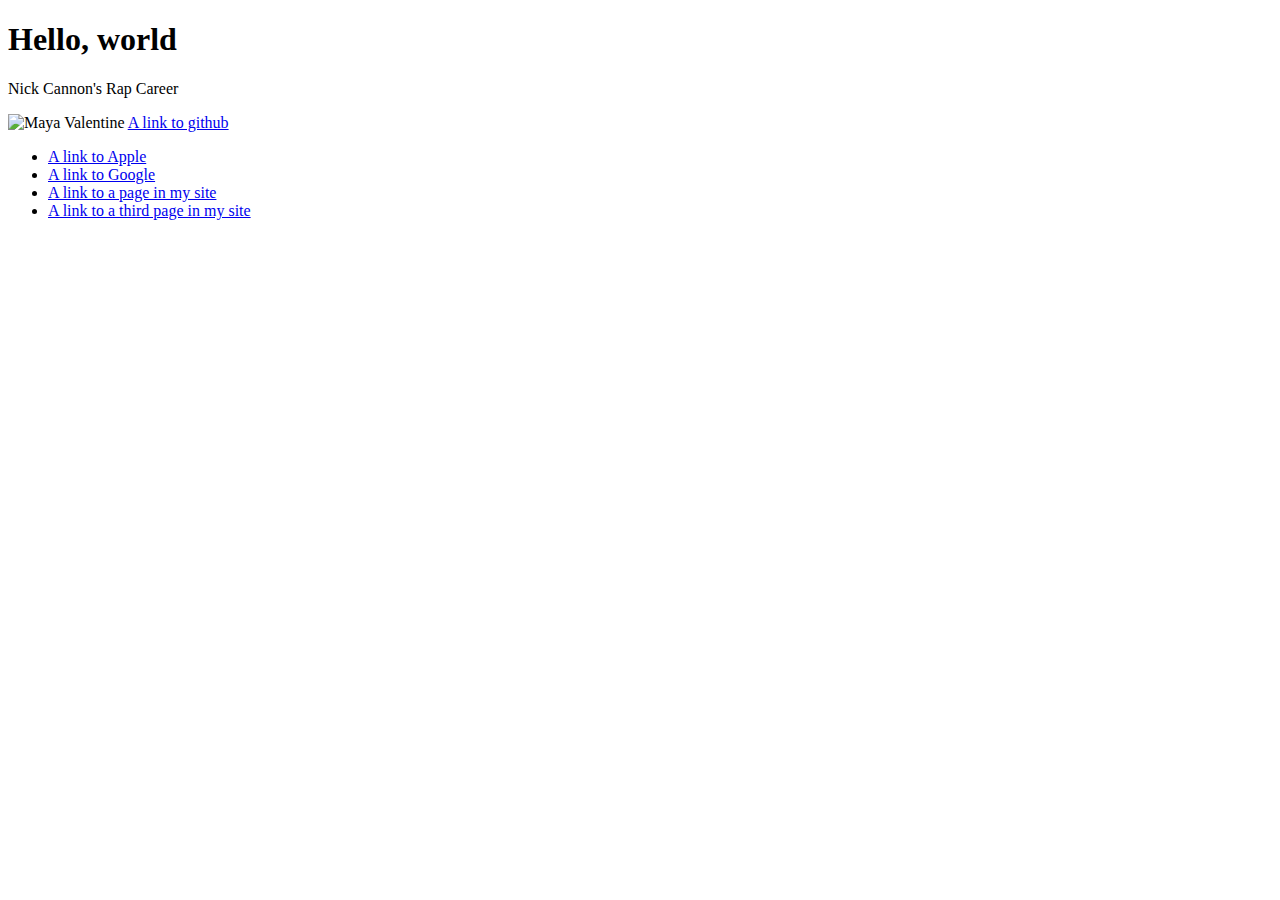
==== index.html @ 121475fe "Added Website URL" ====
<!DOCTYPE html PUBLIC "-//W3C//DTD XHTML 1.0 Transitional//EN"
   "http://www.w3.org/TR/xhtml1/DTD/xhtml1-transitional.dtd">

<html xmlns="http://www.w3.org/1999/xhtml">

<head>
	<title>	Multimedia  Journalist </title>
	<meta http-equiv="content-type"
		content="text/html;charset=utf-8" />
</head>

<body>
<!--This is a comment. It won't show up in your browser, only in the page source-->
<h1>Hello, world</h1>
  <p>Nick Cannon's Rap Career</p>
<img src="Maya.jpg"alt="Maya Valentine"/>
<a href="https://github.com/j4502-ss20">A
  link to github</a>
<ul>
      <li><a href="https://www.apple.com" target="_blank">A link to Apple</a></li>
      <li><a href="https://www.google.com" target="_blank">A link to Google</a></li>
      <li><a href="xhtml_template.html" >A link to a page in my site</a></li>
      <li><a href="index2.html" >A link to a third page in my site</a></li>
</ul>






</body>

</html>
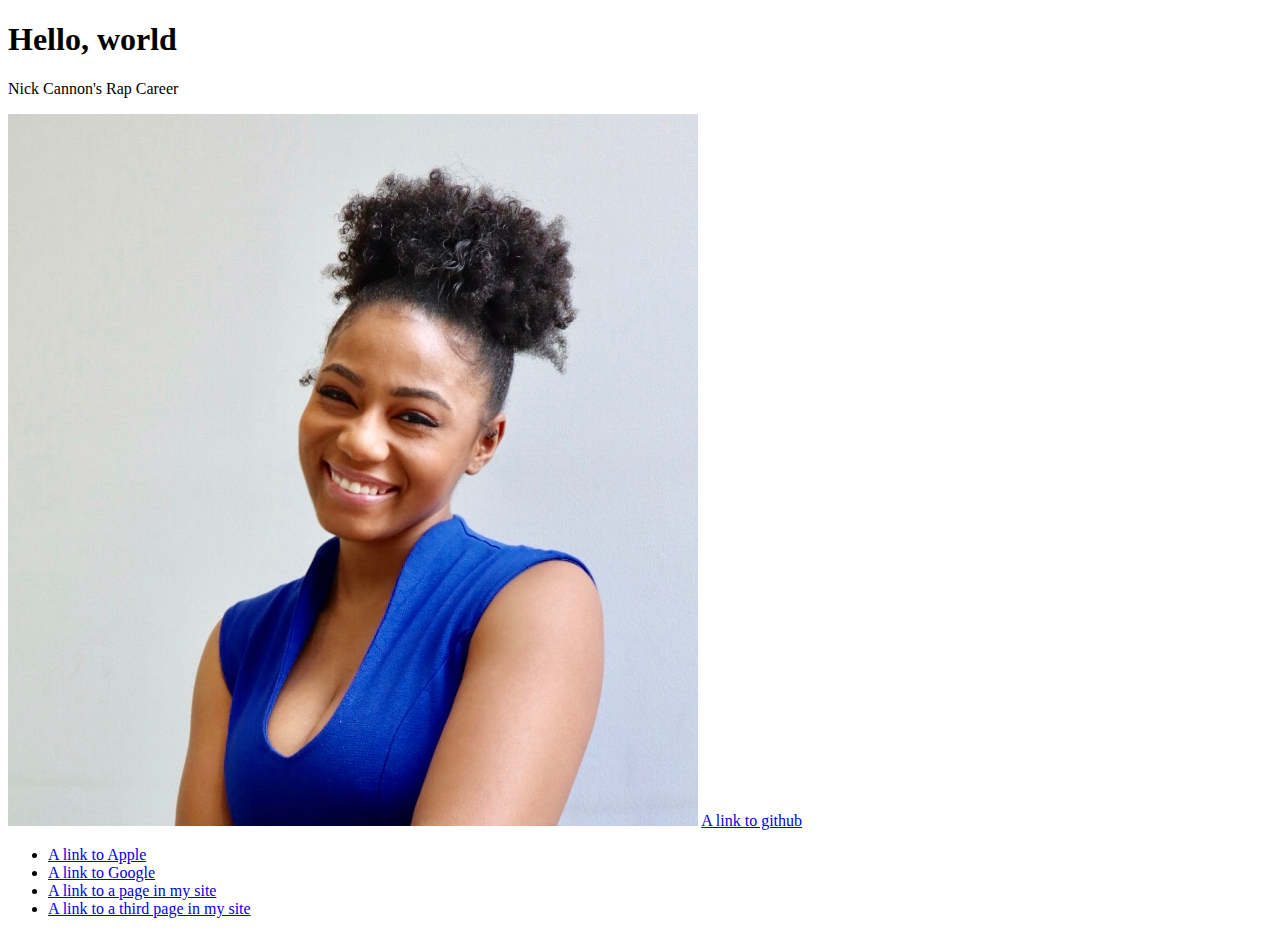
==== commit 7cd81a31: "made name for image file lowercase" ====
--- a/index.html
+++ b/index.html
@@ -13,7 +13,7 @@
 <!--This is a comment. It won't show up in your browser, only in the page source-->
 <h1>Hello, world</h1>
   <p>Nick Cannon's Rap Career</p>
-<img src="Maya.jpg"alt="Maya Valentine"/>
+<img src="maya.jpg" alt="Maya Valentine"/>
 <a href="https://github.com/j4502-ss20">A
   link to github</a>
 <ul>
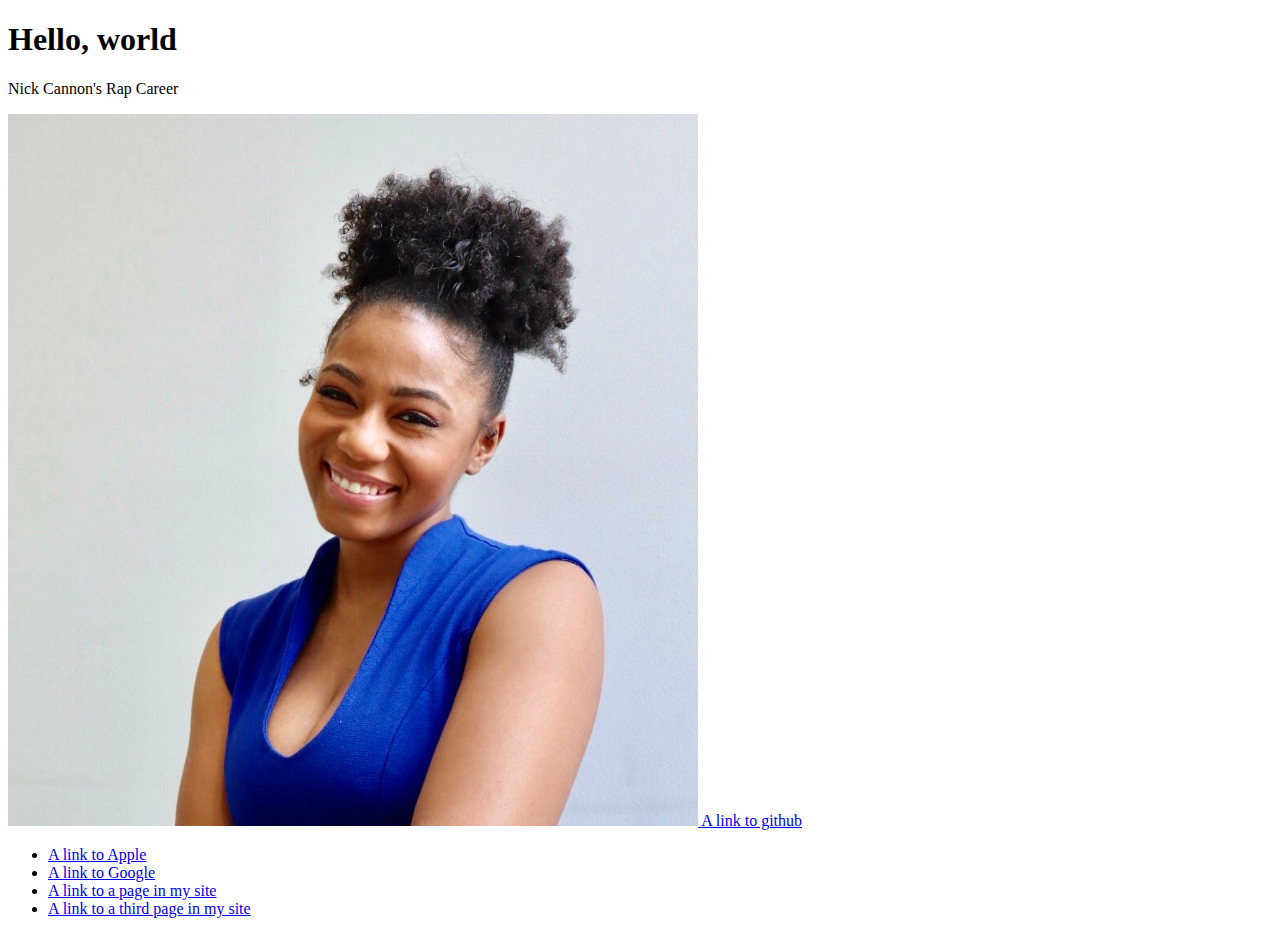
==== commit 53bffa04: "Connected image to my email address" ====
--- a/index.html
+++ b/index.html
@@ -13,7 +13,7 @@
 <!--This is a comment. It won't show up in your browser, only in the page source-->
 <h1>Hello, world</h1>
   <p>Nick Cannon's Rap Career</p>
-<img src="maya.jpg" alt="Maya Valentine"/>
+<a href= "mailto:mnvy87@mail.missouri.edu"><img src="maya.jpg" alt="Maya Valentine"/>
 <a href="https://github.com/j4502-ss20">A
   link to github</a>
 <ul>
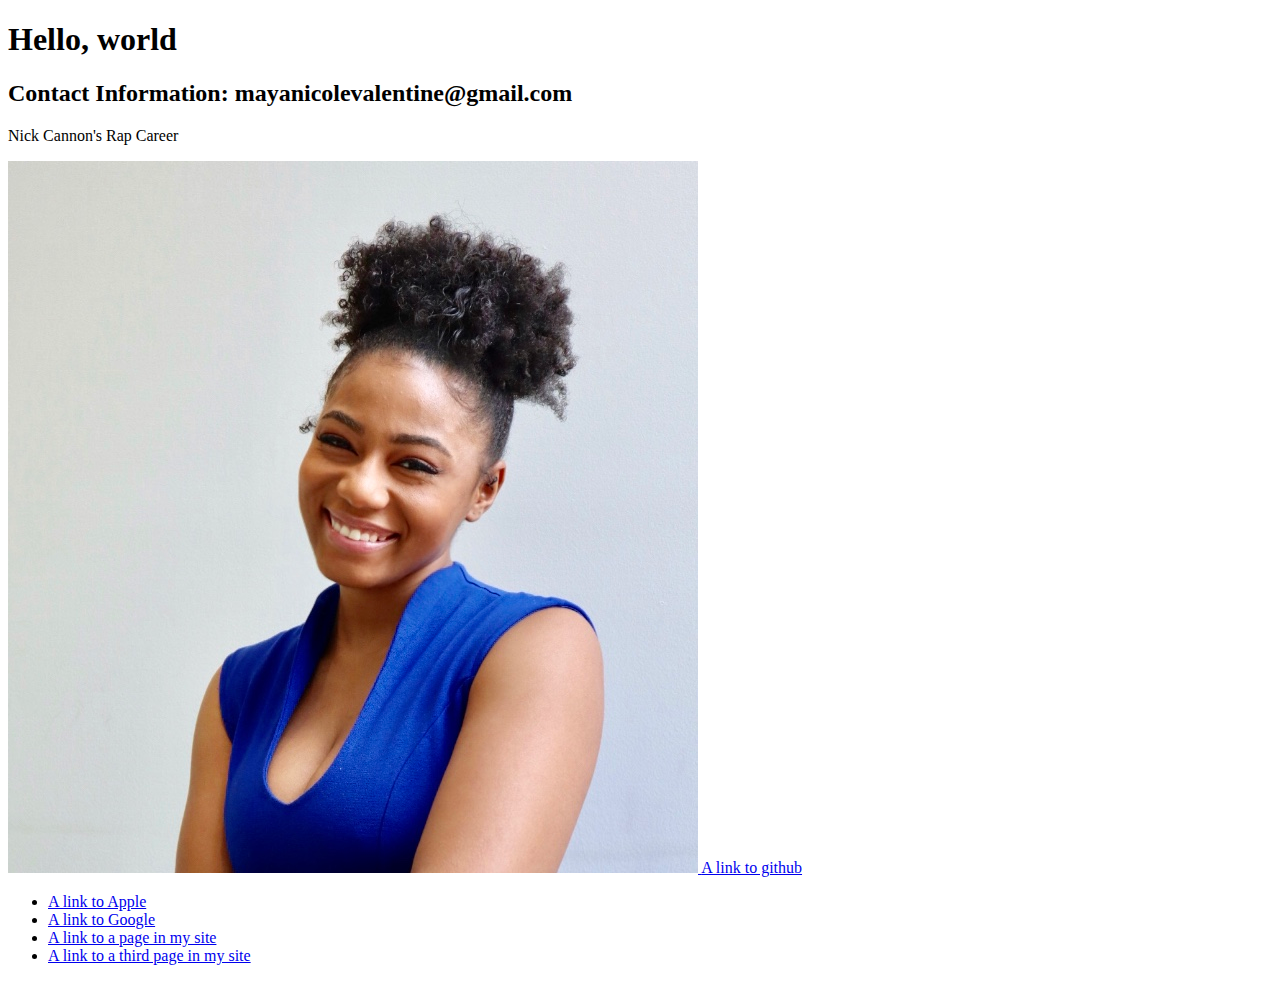
==== commit 52994d29: "added email as another element" ====
--- a/index.html
+++ b/index.html
@@ -12,6 +12,7 @@
 <body>
 <!--This is a comment. It won't show up in your browser, only in the page source-->
 <h1>Hello, world</h1>
+<h2> Contact Information: mayanicolevalentine@gmail.com</h2>
   <p>Nick Cannon's Rap Career</p>
 <a href= "mailto:mnvy87@mail.missouri.edu"><img src="maya.jpg" alt="Maya Valentine"/>
 <a href="https://github.com/j4502-ss20">A
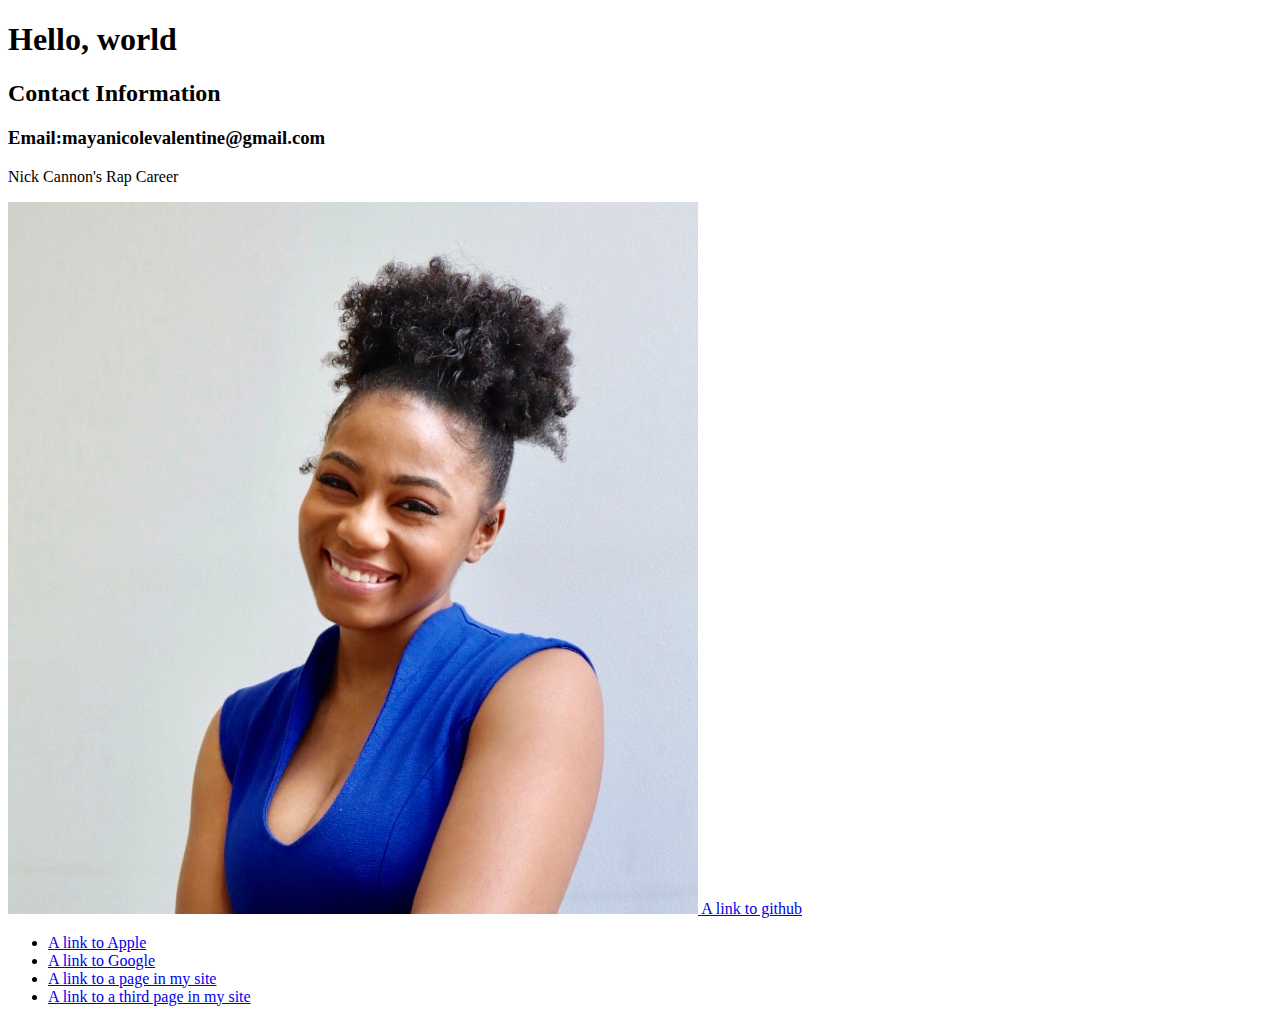
==== commit 4a1d47f8: "changed the look of the contact information header" ====
--- a/index.html
+++ b/index.html
@@ -12,7 +12,8 @@
 <body>
 <!--This is a comment. It won't show up in your browser, only in the page source-->
 <h1>Hello, world</h1>
-<h2> Contact Information: mayanicolevalentine@gmail.com</h2>
+<h2>Contact Information<h2>
+  <h3>Email:mayanicolevalentine@gmail.com</h3> 
   <p>Nick Cannon's Rap Career</p>
 <a href= "mailto:mnvy87@mail.missouri.edu"><img src="maya.jpg" alt="Maya Valentine"/>
 <a href="https://github.com/j4502-ss20">A
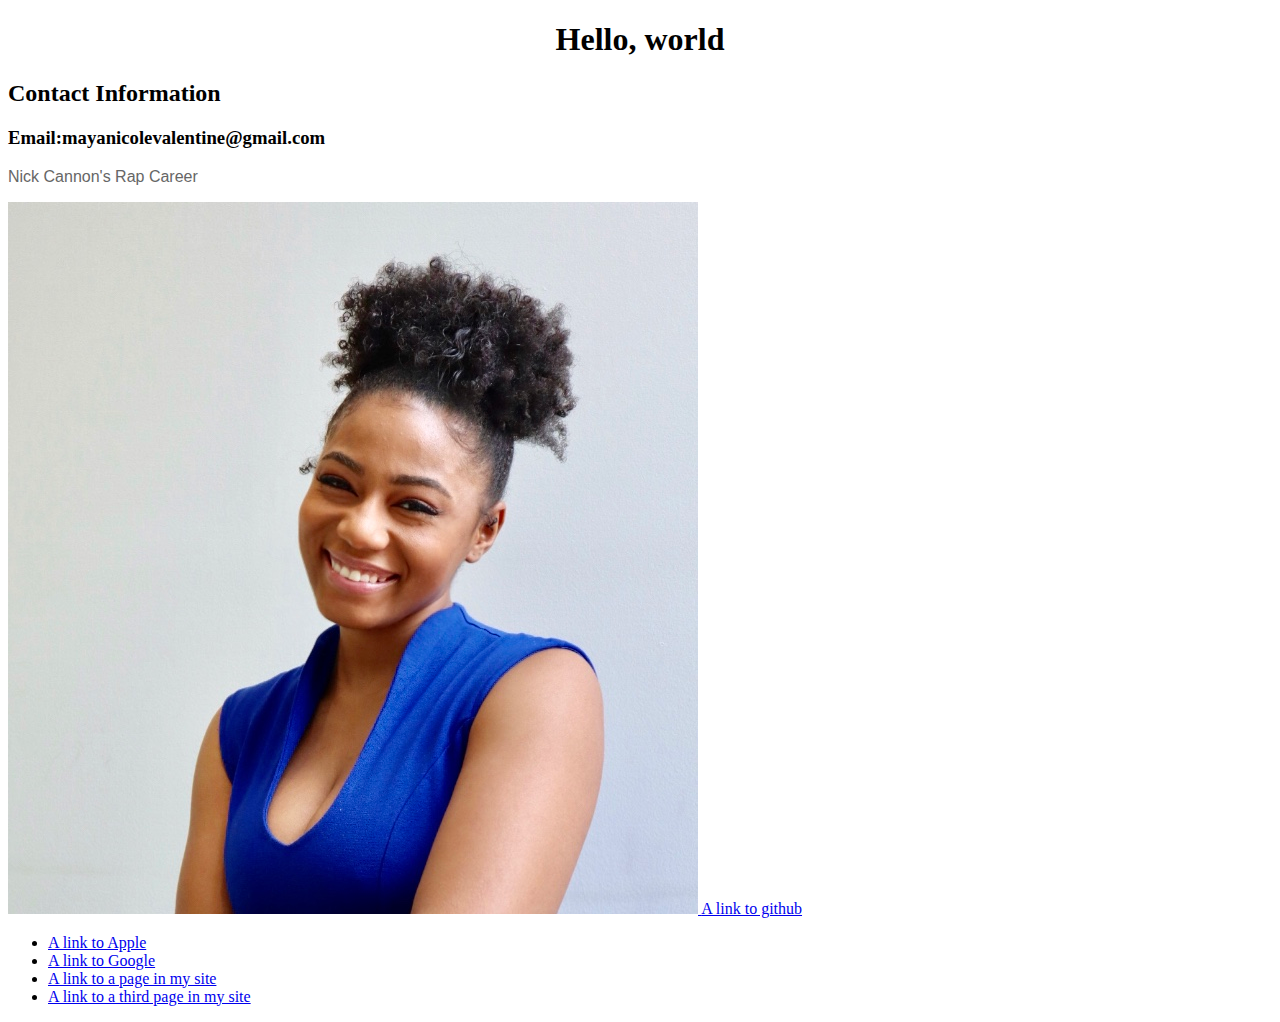
==== commit 82bf6914: "Began adding style" ====
--- a/index.html
+++ b/index.html
@@ -5,6 +5,8 @@
 
 <head>
 	<title>	Multimedia  Journalist </title>
+  <link rel="stylesheet" type="text/css" href="finished.css">
+  <link href="https://fonts.googleapis.com/css?family=Merriweather|Merriweather+Sans&display=swap" rel="stylesheet">
 	<meta http-equiv="content-type"
 		content="text/html;charset=utf-8" />
 </head>
@@ -13,7 +15,7 @@
 <!--This is a comment. It won't show up in your browser, only in the page source-->
 <h1>Hello, world</h1>
 <h2>Contact Information<h2>
-  <h3>Email:mayanicolevalentine@gmail.com</h3> 
+<h3>Email:mayanicolevalentine@gmail.com</h3>
   <p>Nick Cannon's Rap Career</p>
 <a href= "mailto:mnvy87@mail.missouri.edu"><img src="maya.jpg" alt="Maya Valentine"/>
 <a href="https://github.com/j4502-ss20">A
--- a/finished.css
+++ b/finished.css
@@ -0,0 +1,71 @@
+/*styles go here*/
+
+/*p {
+    color: red;
+}*/
+
+p {
+	color: #666666;
+    font-family: Helvetica, Arial, sans-serif;
+}
+
+h1 {
+	text-align:center;
+	color: #ffffff
+	background-color:#FF927D
+	font-size:80px;
+	font-weight:bold;
+	font-family: font-family: 'Merriweather', serif;
+;
+}
+
+#container{
+    width: 95%;
+    margin: 0 auto;
+}
+
+#nav {
+    padding: 0;
+	  list-style-type: none;
+}
+
+#nav li {
+    margin: 0;
+    padding: 0;
+	  border-bottom: 1px solid #ccc;
+}
+
+#nav a:link, #nav a:visited {
+	  display:block;
+    color: #ffffff;
+    background-color: #98bf21;
+    font-weight: bold;
+    text-align:center;
+    text-decoration: none;
+    padding: 4px;
+    font-family: Helvetica, Arial, sans-serif;
+}
+
+#nav a:hover, #nav a:active {
+    background-color: #7a991a;
+}
+
+.caption {
+    color: black;
+    font-family: Georgia, "Times New Roman", serif;
+    font-style: italic;
+    font-size: 0.8em;
+    margin-top: 0;
+    text-align: right;
+}
+
+#footer {
+    color: black;
+    font-family: Georgia, "Times New Roman", serif;
+    font-size: 0.8em;
+    border-top: 1px solid black;
+}
+
+img {
+	border: none;
+}
